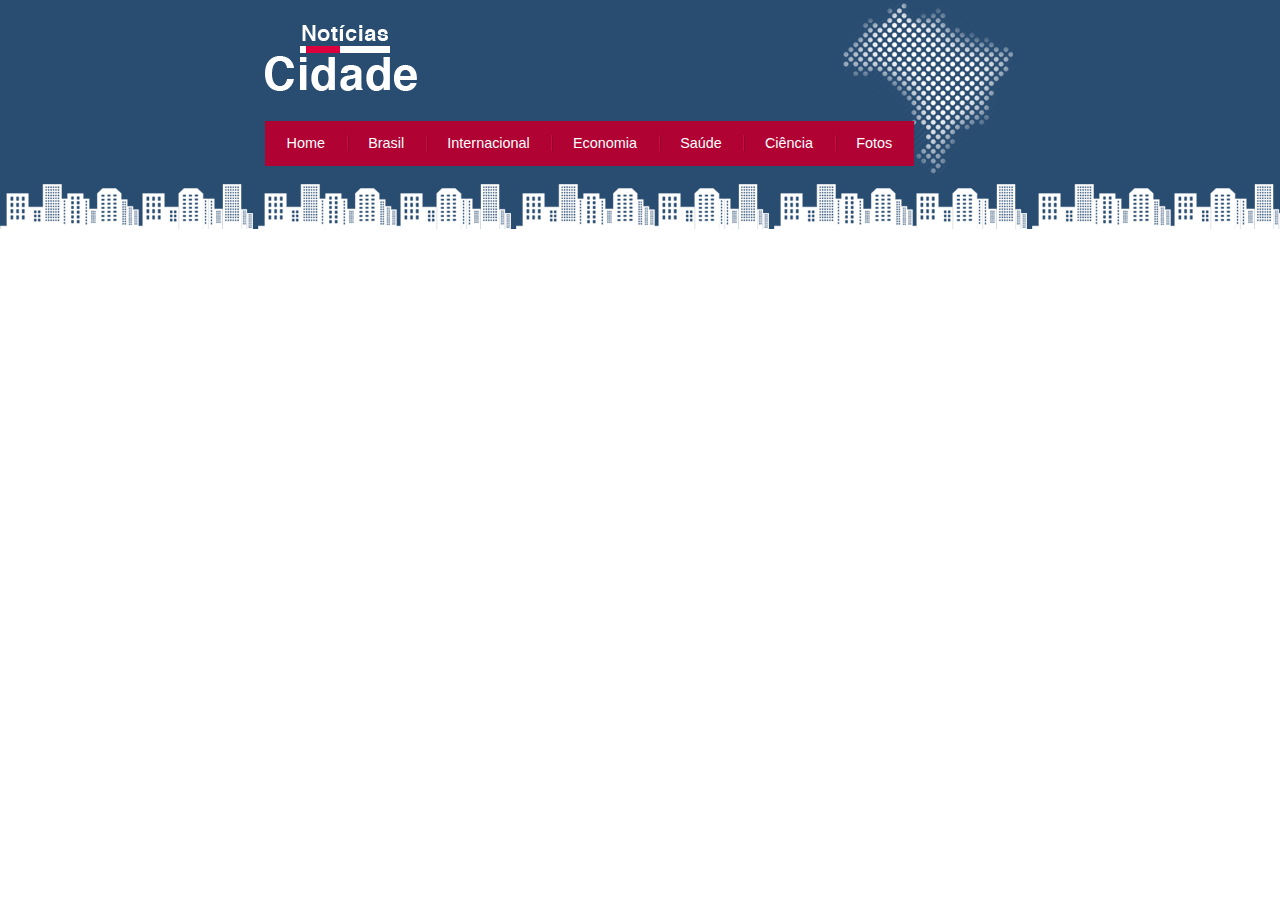
==== index.html @ cd2718a0 "First upload" ====
<!DOCTYPE html>
<html lang="pt-br">
    <head>
        <title>Notícias cidade - seu site de notícias</title>
        <meta charset="utf-8">
        <link rel="stylesheet" type="text/css" href="css/estilo.css">
    </head>
    <body class="home">
        <div id="container">
            <div id="topo">
                <h1 class="logo">Notícias cidade</h1>
                <ul id="navegacao">
                    <li class="primeiro"><a id="home" href="index.html">Home</a></li>
                    <li><a id="brasil" href="brasil.html">Brasil</a></li>
                    <li> <a id="internacional" href="internacional.html">Internacional</a></li>
                    <li><a id="economia" href="economia.html">Economia</a></li>
                    <li><a id="saude" href="saude.html">Saúde</a></li>
                    <li><a id="ciencia" href="ciencia.html">Ciência</a></li>
                    <li><a id="fotos" href="fotos.html">Fotos</a></li>
                </ul>
            </div>
        </div>
    </body>    
</html>
---- css/estilo.css ----
/* Estrutura do site
*/
* {
	margin:0;
	padding:0;
}

body{
	font-family: "Trebuchet MS", Helvetica, sans-serif;
	background: #fff url(../img/fundo.png) repeat-x;
}

#container {
	width: 750px;
	margin: 0 auto;
}

#topo {
	height: 150px;
	background: url(../img/detalhe-topo.png) no-repeat right top;
	padding-top: 25px;
	/*border: 1px solid red;*/
}

.logo {
	width: 152px;
	height: 66px;
	background: url(../img/logo.png) no-repeat center;
	text-indent: -3000px;
}

/* Barra de navegação
*/
a:link, a:visited {
	color: #b10333;
	padding: 2px;
}

a:hover {
	color: #e50040;
}

ul {
	margin: 0;
	padding: 0;
	list-style: none;
}

#topo ul {
	margin-top: 30px;
	background: #b10333;
	float: left;
}

#topo ul li {
	float: left;
}

#topo ul a {
	font-size: 0.9em;
	display: block;
	padding: 0.5em 1.5em;
	line-height: 2.1em;
	text-decoration: none;
	color: #fff;
	background: url(../img/divisor.png) no-repeat left center;
}

#topo ul .primeiro a {
	background: none;
}

#topo ul a:hover {
	color: #69001d;
}
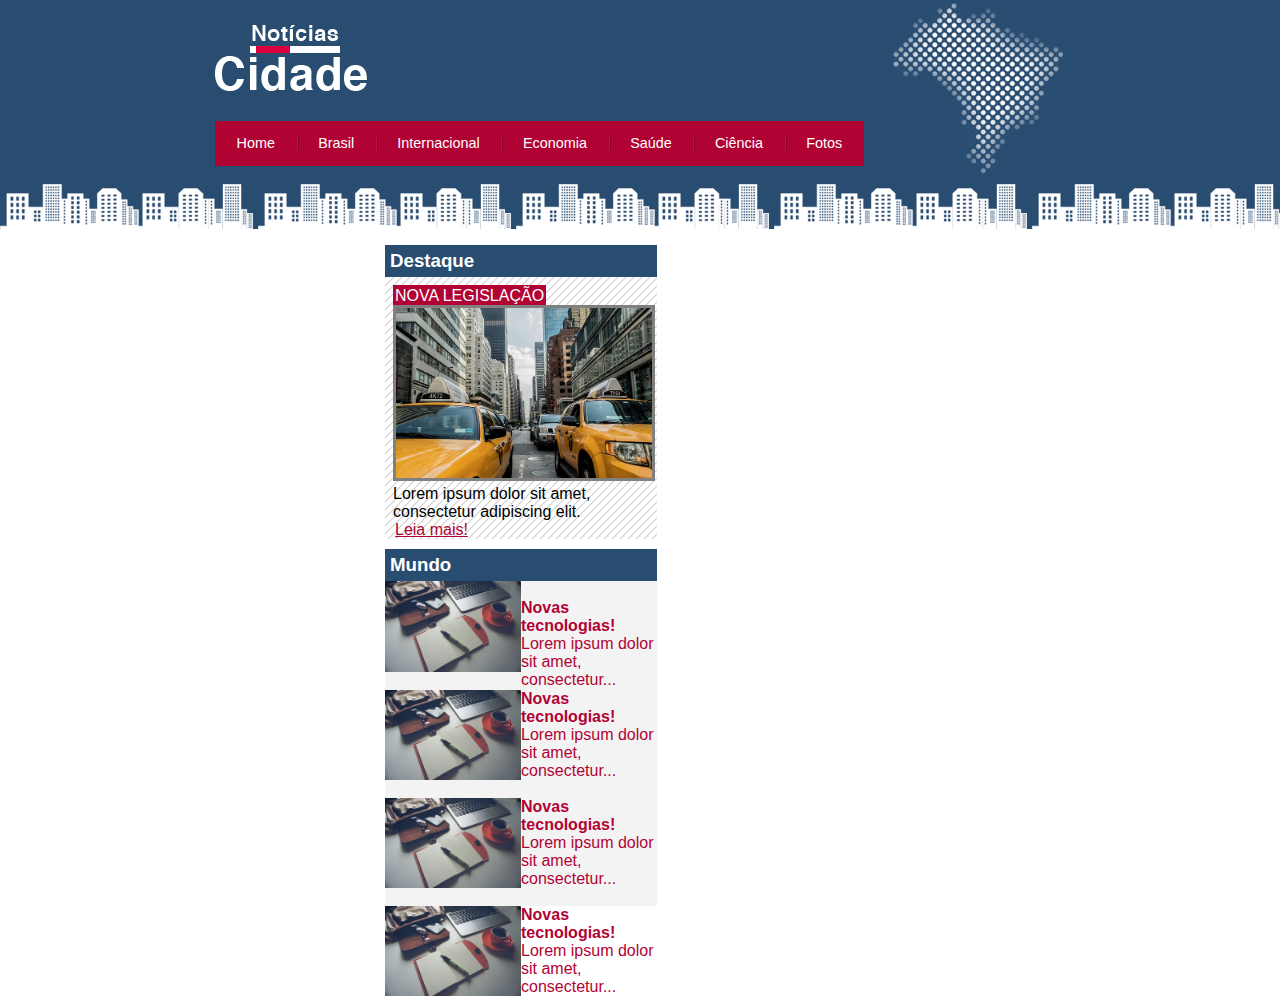
==== commit 94a3e466: "Changes" ====
--- a/index.html
+++ b/index.html
@@ -9,7 +9,7 @@
         <div id="container">
             <div id="topo">
                 <h1 class="logo">Notícias cidade</h1>
-                <ul id="navegacao">
+                <ul>
                     <li class="primeiro"><a id="home" href="index.html">Home</a></li>
                     <li><a id="brasil" href="brasil.html">Brasil</a></li>
                     <li> <a id="internacional" href="internacional.html">Internacional</a></li>
@@ -20,5 +20,55 @@
                 </ul>
             </div>
         </div>
+        <div id="container">
+            <div id="conteudo">
+                <div id="conteudo-principal">
+                    <div id="conteudo-principal-um">
+                        <h3>Destaque</h3>
+                        <div class="controller">
+                            <span>Nova legislação</span>
+                            <img src="img/taxi.jpg">
+                            <p>Lorem ipsum dolor sit amet, consectetur adipiscing elit.</p>
+                            <a href="#">Leia mais!</a>
+                        </div>
+                    </div>
+                    <div id="conteudo-principal-dois">
+                        <h3>Mundo</h3>
+                        <div class="caixa-conteudo">
+                            <ul id="lista-noticias">
+                                <li>
+                                    <a href="">
+                                    <img src="img/tecnologia.jpg" width="80">
+                                    <h4>Novas tecnologias!</h4>
+                                    <p>Lorem ipsum dolor sit amet, consectetur...</p>
+                                    </a>
+                                </li>
+                                <li>
+                                    <a href="">
+                                    <img src="img/tecnologia.jpg" width="80">
+                                    <h4>Novas tecnologias!</h4>
+                                    <p>Lorem ipsum dolor sit amet, consectetur...</p>
+                                    </a>
+                                </li>
+                                <li>
+                                    <a href="">
+                                    <img src="img/tecnologia.jpg" width="80">
+                                    <h4>Novas tecnologias!</h4>
+                                    <p>Lorem ipsum dolor sit amet, consectetur...</p>
+                                    </a>
+                                </li>
+                                <li>
+                                    <a href="">
+                                    <img src="img/tecnologia.jpg" width="80">
+                                    <h4>Novas tecnologias!</h4>
+                                    <p>Lorem ipsum dolor sit amet, consectetur...</p>
+                                    </a>
+                                </li>
+                            </ul>
+                        </div>
+                    </div>
+                </div>
+            </div>
+        </div>
     </body>    
 </html>--- a/css/estilo.css
+++ b/css/estilo.css
@@ -11,7 +11,7 @@
 }
 
 #container {
-	width: 750px;
+	width: 850px;
 	margin: 0 auto;
 }
 
@@ -72,4 +72,80 @@
 
 #topo ul a:hover {
 	color: #69001d;
-}+}
+
+/* Conteudo */
+
+#conteudo{
+	width: 80%;
+	margin-top: 60px;
+	float: right;
+}
+
+#conteudo-principal{
+	width: 40%;
+	float: left;
+}
+
+#conteudo-secundario{
+	width: 40%;
+	float: right;
+}
+
+#conteudo-principal-um{
+	margin-top: 10px;
+	background: #f3f3f3 url(../img/fundo-caixa.png);
+}
+
+#conteudo-principal-um h3{
+	background: #294c71;
+	color: white;
+	padding: 5px;
+}
+
+#conteudo-principal-um span{
+	background: #b10333;
+	color: white;
+	padding: 2px;
+	text-transform: uppercase;
+}
+
+#conteudo-principal-um img{
+	width: 100%;
+	overflow: hidden;
+	border: 3px solid grey;
+}
+
+#conteudo-principal-um .controller{
+	margin-left: 8px;
+	margin-right: 8px;
+	margin-top: 10px;
+}
+
+/**/
+
+#conteudo-principal-dois{
+	margin-top: 10px;
+	background: #f3f3f3;
+}
+
+#conteudo-principal-dois h3{
+	background: #294c71;
+	color: white;
+	padding: 5px;
+}
+
+#conteudo-principal-dois img{
+	float: left;
+	width: 50%;
+}
+
+#conteudo-principal-dois p, h4{
+	float: right;
+	width: 50%;
+}
+
+#navegacao{
+	width: 20%;
+	float: left;
+}
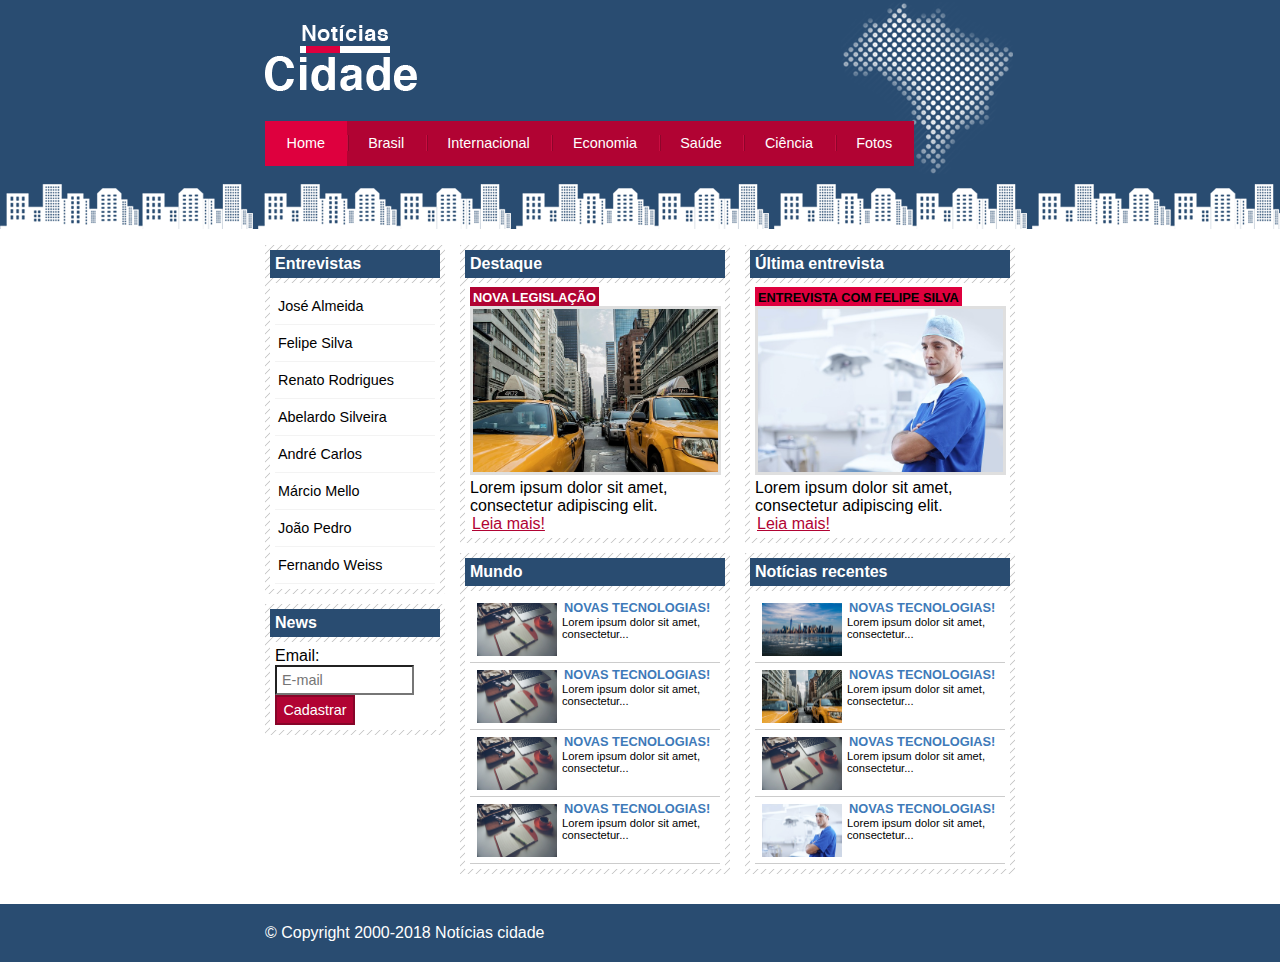
==== commit 9373a7f3: "Final changes to project" ====
--- a/index.html
+++ b/index.html
@@ -1,74 +1,210 @@
 <!DOCTYPE html>
-<html lang="pt-br">
-    <head>
-        <title>Notícias cidade - seu site de notícias</title>
-        <meta charset="utf-8">
-        <link rel="stylesheet" type="text/css" href="css/estilo.css">
-    </head>
-    <body class="home">
-        <div id="container">
-            <div id="topo">
-                <h1 class="logo">Notícias cidade</h1>
-                <ul>
-                    <li class="primeiro"><a id="home" href="index.html">Home</a></li>
-                    <li><a id="brasil" href="brasil.html">Brasil</a></li>
-                    <li> <a id="internacional" href="internacional.html">Internacional</a></li>
-                    <li><a id="economia" href="economia.html">Economia</a></li>
-                    <li><a id="saude" href="saude.html">Saúde</a></li>
-                    <li><a id="ciencia" href="ciencia.html">Ciência</a></li>
-                    <li><a id="fotos" href="fotos.html">Fotos</a></li>
-                </ul>
-            </div>
-        </div>
-        <div id="container">
-            <div id="conteudo">
-                <div id="conteudo-principal">
-                    <div id="conteudo-principal-um">
-                        <h3>Destaque</h3>
-                        <div class="controller">
-                            <span>Nova legislação</span>
-                            <img src="img/taxi.jpg">
-                            <p>Lorem ipsum dolor sit amet, consectetur adipiscing elit.</p>
-                            <a href="#">Leia mais!</a>
-                        </div>
-                    </div>
-                    <div id="conteudo-principal-dois">
-                        <h3>Mundo</h3>
-                        <div class="caixa-conteudo">
-                            <ul id="lista-noticias">
-                                <li>
-                                    <a href="">
-                                    <img src="img/tecnologia.jpg" width="80">
-                                    <h4>Novas tecnologias!</h4>
-                                    <p>Lorem ipsum dolor sit amet, consectetur...</p>
-                                    </a>
-                                </li>
-                                <li>
-                                    <a href="">
-                                    <img src="img/tecnologia.jpg" width="80">
-                                    <h4>Novas tecnologias!</h4>
-                                    <p>Lorem ipsum dolor sit amet, consectetur...</p>
-                                    </a>
-                                </li>
-                                <li>
-                                    <a href="">
-                                    <img src="img/tecnologia.jpg" width="80">
-                                    <h4>Novas tecnologias!</h4>
-                                    <p>Lorem ipsum dolor sit amet, consectetur...</p>
-                                    </a>
-                                </li>
-                                <li>
-                                    <a href="">
-                                    <img src="img/tecnologia.jpg" width="80">
-                                    <h4>Novas tecnologias!</h4>
-                                    <p>Lorem ipsum dolor sit amet, consectetur...</p>
-                                    </a>
-                                </li>
-                            </ul>
-                        </div>
-                    </div>
-                </div>
-            </div>
-        </div>
-    </body>    
+<html>
+	<head>
+		<title>Notícias cidade - Seu site de notícias</title>
+		<meta charset="utf-8">
+
+		<!-- Estilo customizado -->
+		<link rel="stylesheet" type="text/css" href="css/estilo.css">
+
+	</head>
+
+	<body class="home">
+
+		<!-- Início container -->
+		<div id="container">
+
+			<!-- Início topo -->
+			<div id="topo">
+				<h1 class="logo">Notícias cidade</h1>
+				<ul id="navegacao">
+					<li class="primeiro">
+						<a id="home" href="#">Home</a>
+					</li>
+					<li>
+						<a id="brasil" href="brasil.html">Brasil</a>
+					</li>
+					<li>
+						<a id="internacional" href="#">Internacional</a>
+					</li>
+					<li>
+						<a id="economia" href="#">Economia</a>
+					</li>
+					<li>
+						<a id="saude" href="#">Saúde</a>
+					</li>
+					<li>
+						<a id="ciencia" href="#">Ciência</a>
+					</li>
+					<li>
+						<a id="fotos" href="fotos.html">Fotos</a>
+					</li>
+				</ul>
+			</div><!-- fim /topo -->
+
+			<!-- Início conteudo -->
+			<div id="conteudo">
+
+				<div id="primario">
+					
+					<div class="caixa destaque">
+						<h2>Destaque</h2>
+						<div class="caixa-conteudo">
+
+							<h3>Nova legislação</h3>
+							<img class="imagem-principal" src="imagens/taxi.jpg" width="100%">
+							<p>
+								Lorem ipsum dolor sit amet, consectetur adipiscing elit.
+							</p>
+							<a href="nova-legislacao.html">Leia mais!</a>
+
+						</div>
+					</div>
+
+					<div class="caixa">
+						<h2>Mundo</h2>
+						<div class="caixa-conteudo">
+
+							<ul id="lista-noticias">
+								<li>
+									<a href="">
+										<img src="imagens/tecnologia.jpg" width="80">
+										<h3>Novas tecnologias!</h3>
+										<p>Lorem ipsum dolor sit amet, consectetur...</p>
+									</a>
+								</li>
+								<li>
+									<a href="">
+										<img src="imagens/tecnologia.jpg" width="80">
+										<h3>Novas tecnologias!</h3>
+										<p>Lorem ipsum dolor sit amet, consectetur...</p>
+									</a>
+								</li>
+								<li>
+									<a href="">
+										<img src="imagens/tecnologia.jpg" width="80">
+										<h3>Novas tecnologias!</h3>
+										<p>Lorem ipsum dolor sit amet, consectetur...</p>
+									</a>
+								</li>
+								<li>
+									<a href="">
+										<img src="imagens/tecnologia.jpg" width="80">
+										<h3>Novas tecnologias!</h3>
+										<p>Lorem ipsum dolor sit amet, consectetur...</p>
+									</a>
+								</li>
+							</ul>
+
+						</div>
+					</div>
+
+				</div>
+
+				<div id="secundario">
+					
+					<div class="caixa entrevista">
+						<h2>Última entrevista</h2>
+						<div class="caixa-conteudo">
+							
+							<h3>Entrevista com felipe silva</h3>
+							<img class="imagem-principal" src="imagens/doutor.jpg" width="100%">
+							<p>
+								Lorem ipsum dolor sit amet, consectetur adipiscing elit.
+							</p>
+							<a href="">Leia mais!</a>
+
+						</div>
+					</div>
+
+					<div class="caixa">
+						<h2>Notícias recentes</h2>
+						<div class="caixa-conteudo">
+
+							<ul id="lista-noticias">
+								<li>
+									<a href="">
+										<img src="imagens/cidade.jpg" width="80">
+										<h3>Novas tecnologias!</h3>
+										<p>Lorem ipsum dolor sit amet, consectetur...</p>
+									</a>
+								</li>
+								<li>
+									<a href="">
+										<img src="imagens/taxi.jpg" width="80">
+										<h3>Novas tecnologias!</h3>
+										<p>Lorem ipsum dolor sit amet, consectetur...</p>
+									</a>
+								</li>
+								<li>
+									<a href="">
+										<img src="imagens/tecnologia.jpg" width="80">
+										<h3>Novas tecnologias!</h3>
+										<p>Lorem ipsum dolor sit amet, consectetur...</p>
+									</a>
+								</li>
+								<li>
+									<a href="">
+										<img src="imagens/doutor.jpg" width="80">
+										<h3>Novas tecnologias!</h3>
+										<p>Lorem ipsum dolor sit amet, consectetur...</p>
+									</a>
+								</li>
+							</ul>
+
+						</div>
+					</div>
+
+				</div>
+				
+				<!-- Início lateral -->
+				<div id="lateral">
+					
+					<div class="caixa">
+						<h2>Entrevistas</h2>
+						<div class="caixa-conteudo">
+							<ul>
+								<li><a href="">José Almeida</a></li>
+								<li><a href="">Felipe Silva</a></li>
+								<li><a href="">Renato Rodrigues</a></li>
+								<li><a href="">Abelardo Silveira</a></li>
+								<li><a href="">André Carlos</a></li>
+								<li><a href="">Márcio Mello</a></li>
+								<li><a href="">João Pedro</a></li>
+								<li><a href="">Fernando Weiss</a></li>
+							</ul>
+						</div>
+					</div>
+
+					<div class="caixa">
+						<h2>News</h2>
+						<div class="caixa-conteudo">
+							
+							<form>
+								<div>
+									<label for="email">Email:</label>
+									<input type="text" name="email" id="email" placeholder="E-mail">
+								</div>
+								<div>
+									<input class="submit" type="submit" value="Cadastrar" >
+								</div>
+							</form>
+
+						</div>
+					</div>
+
+				</div><!-- fim /lateral -->
+				
+			</div><!-- fim /conteudo -->
+
+		</div><!-- fim /container -->
+
+		<div id="container-rodape" style="clear: both;">
+			<div id="rodape">
+				&copy; Copyright 2000-2018 Notícias cidade
+			</div>
+		</div>
+
+	</body>
+
 </html>--- a/css/estilo.css
+++ b/css/estilo.css
@@ -7,17 +7,17 @@
 
 body{
 	font-family: "Trebuchet MS", Helvetica, sans-serif;
-	background: #fff url(../img/fundo.png) repeat-x;
+	background: #fff url(../imagens/fundo.png) repeat-x;
 }
 
 #container {
-	width: 850px;
+	width: 750px;
 	margin: 0 auto;
 }
 
 #topo {
 	height: 150px;
-	background: url(../img/detalhe-topo.png) no-repeat right top;
+	background: url(../imagens/detalhe-topo.png) no-repeat right top;
 	padding-top: 25px;
 	/*border: 1px solid red;*/
 }
@@ -25,7 +25,7 @@
 .logo {
 	width: 152px;
 	height: 66px;
-	background: url(../img/logo.png) no-repeat center;
+	background: url(../imagens/logo.png) no-repeat center;
 	text-indent: -3000px;
 }
 
@@ -63,7 +63,7 @@
 	line-height: 2.1em;
 	text-decoration: none;
 	color: #fff;
-	background: url(../img/divisor.png) no-repeat left center;
+	background: url(../imagens/divisor.png) no-repeat left center;
 }
 
 #topo ul .primeiro a {
@@ -74,78 +74,188 @@
 	color: #69001d;
 }
 
-/* Conteudo */
-
-#conteudo{
-	width: 80%;
+body.home #navegacao a#home,
+body.brasil #navegacao a#brasil, 
+body.internacional #navegacao a#internacional,
+body.fotos #navegacao a#fotos 
+{
+	color: #fff;
+	background: #de003e;
+	cursor: text;
+}
+
+/* Configura layout de três colunas */
+#conteudo {
 	margin-top: 60px;
-	float: right;
-}
-
-#conteudo-principal{
-	width: 40%;
-	float: left;
-}
-
-#conteudo-secundario{
-	width: 40%;
-	float: right;
-}
-
-#conteudo-principal-um{
-	margin-top: 10px;
-	background: #f3f3f3 url(../img/fundo-caixa.png);
-}
-
-#conteudo-principal-um h3{
+	background: #f5f5f5;
+}
+
+#lateral {
+	width: 180px;
+	float: left;
+	margin: 0 0 20px -750px;
+}
+
+#primario {
+	width: 270px;
+	float: left;
+	margin: 0 0 20px 195px ;
+}
+
+#duas-colunas #primario {
+	width: 555px;
+}
+
+#uma-coluna #primario {
+	width: 750px;
+	margin: 0 0 20px 0;
+}
+
+#secundario {
+	width: 270px;
+	float: left;
+	margin: 0 0 20px 15px;
+}
+
+/*Caixa*/
+.caixa {
+	margin: 10px 0;
+	padding: 5px;
+	background: #f3f3f3 url(../imagens/fundo-caixa.png);
+}
+
+h2 {
+	font-size: 1em;
 	background: #294c71;
-	color: white;
-	padding: 5px;
-}
-
-#conteudo-principal-um span{
+	color: #fff;
+	padding: 5px;
+}
+
+.caixa-conteudo {
+	background: #fff;
+	padding: 5px;
+	margin-top: 5px;
+}
+
+/* Formatar menus laterais
+*/
+#lateral ul a {
+	font-size: 0.9em;
+	padding: 3px;
+	display: block;
+	line-height: 30px;
+	color: #000;
+	text-decoration: none;
+	border-bottom: 1px solid #f3f3f3;
+}
+
+#lateral ul a:hover {
+	background: #f9f9f9 url(../imagens/marcador.png) no-repeat left center;
+	padding-left: 20px;
+	color: #a1a1a1;
+}
+
+/* Formatando formulários
+*/
+label {
+	display: block; 
+	cursor: pointer;
+}
+
+input {
+	padding: 5px;
+	width: 125px;
+	font-size: 0.9em;
+	background-color: #fff;
+}
+
+input.submit {
+	width: 80px;
+	color: #fff;
+	background-color: #b10333;
+	border: 2px solid #870529;
+}
+
+/*Formatando imagens*/
+img.imagem-principal {
+	width: 98%;
+	border: 3px solid #dfdfdf;
+}
+
+/* Formatando cabeçalhos */
+h3 {
+	text-transform: uppercase;
+	display: inline;
+	font-size: 0.8em;
+	padding: 3px;
+}
+
+.destaque h3 {
 	background: #b10333;
-	color: white;
+	color: #fff;
+}
+
+.entrevista h3 {
+	background: #de003e;
+}
+
+/*Formatando lista de notícias*/
+#lista-noticias li {
 	padding: 2px;
-	text-transform: uppercase;
-}
-
-#conteudo-principal-um img{
-	width: 100%;
-	overflow: hidden;
-	border: 3px solid grey;
-}
-
-#conteudo-principal-um .controller{
-	margin-left: 8px;
-	margin-right: 8px;
-	margin-top: 10px;
-}
-
-/**/
-
-#conteudo-principal-dois{
-	margin-top: 10px;
-	background: #f3f3f3;
-}
-
-#conteudo-principal-dois h3{
+	border-bottom: 1px solid #ccc; 
+	height: 62px;
+}
+
+#lista-noticias li a img {
+	float: left;
+	margin: 5px;
+}
+
+#lista-noticias li a {
+	text-decoration: none;
+}
+
+#lista-noticias li a h3 {
+	font-size: 0.8em;
+	padding: 0;
+	color: #3e7ab9;
+}
+
+#lista-noticias li a p {
+	font-size: 0.7em;
+	color: #000;
+}
+
+#lista-noticias li:hover {
+	background: #eee;
+	cursor: pointer;
+}
+
+
+/*Rodape*/
+#container-rodape {
 	background: #294c71;
-	color: white;
-	padding: 5px;
-}
-
-#conteudo-principal-dois img{
-	float: left;
-	width: 50%;
-}
-
-#conteudo-principal-dois p, h4{
-	float: right;
-	width: 50%;
-}
-
-#navegacao{
-	width: 20%;
-	float: left;
-}
+	padding: 20px;
+}
+
+#rodape {
+	width: 750px;
+	margin: 0 auto;
+	color: #fff;
+}
+
+
+
+
+
+
+
+
+
+
+
+
+
+
+
+
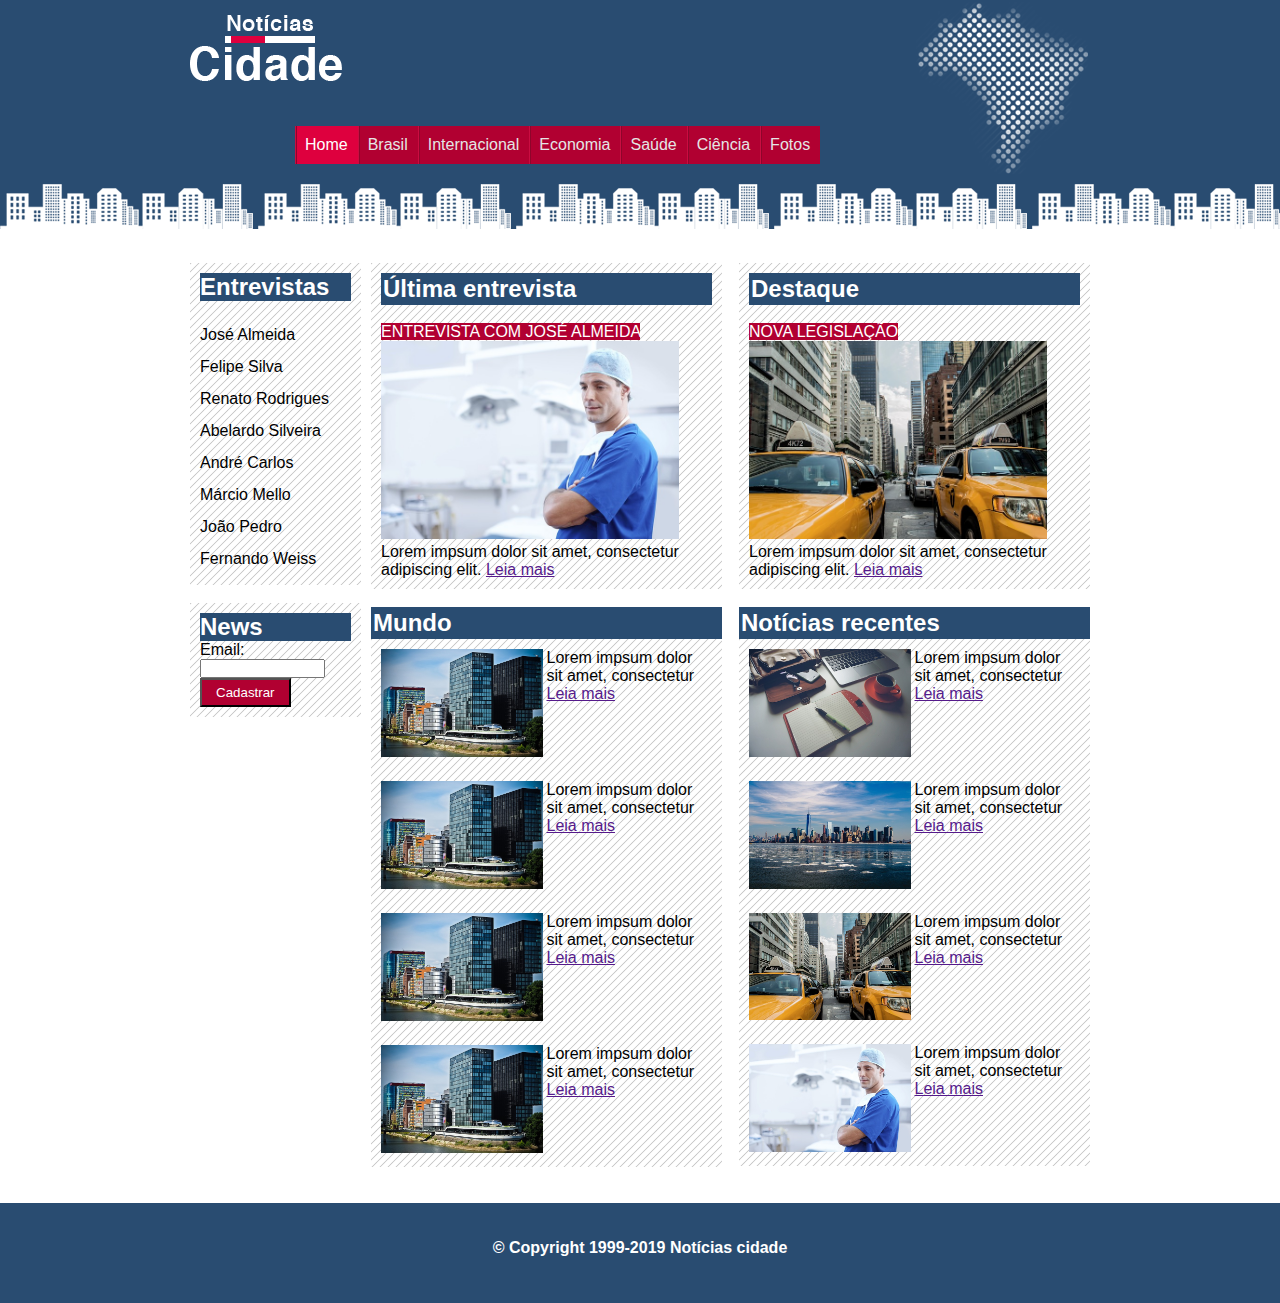
==== commit 6e4da9ec: "Mudanças finais" ====
--- a/index.html
+++ b/index.html
@@ -1,210 +1,139 @@
 <!DOCTYPE html>
-<html>
-	<head>
-		<title>Notícias cidade - Seu site de notícias</title>
-		<meta charset="utf-8">
-
-		<!-- Estilo customizado -->
-		<link rel="stylesheet" type="text/css" href="css/estilo.css">
-
-	</head>
-
-	<body class="home">
-
-		<!-- Início container -->
-		<div id="container">
-
-			<!-- Início topo -->
-			<div id="topo">
-				<h1 class="logo">Notícias cidade</h1>
-				<ul id="navegacao">
-					<li class="primeiro">
-						<a id="home" href="#">Home</a>
-					</li>
-					<li>
-						<a id="brasil" href="brasil.html">Brasil</a>
-					</li>
-					<li>
-						<a id="internacional" href="#">Internacional</a>
-					</li>
-					<li>
-						<a id="economia" href="#">Economia</a>
-					</li>
-					<li>
-						<a id="saude" href="#">Saúde</a>
-					</li>
-					<li>
-						<a id="ciencia" href="#">Ciência</a>
-					</li>
-					<li>
-						<a id="fotos" href="fotos.html">Fotos</a>
-					</li>
-				</ul>
-			</div><!-- fim /topo -->
-
-			<!-- Início conteudo -->
-			<div id="conteudo">
-
-				<div id="primario">
-					
-					<div class="caixa destaque">
-						<h2>Destaque</h2>
-						<div class="caixa-conteudo">
-
-							<h3>Nova legislação</h3>
-							<img class="imagem-principal" src="imagens/taxi.jpg" width="100%">
-							<p>
-								Lorem ipsum dolor sit amet, consectetur adipiscing elit.
-							</p>
-							<a href="nova-legislacao.html">Leia mais!</a>
-
-						</div>
-					</div>
-
-					<div class="caixa">
-						<h2>Mundo</h2>
-						<div class="caixa-conteudo">
-
-							<ul id="lista-noticias">
-								<li>
-									<a href="">
-										<img src="imagens/tecnologia.jpg" width="80">
-										<h3>Novas tecnologias!</h3>
-										<p>Lorem ipsum dolor sit amet, consectetur...</p>
-									</a>
-								</li>
-								<li>
-									<a href="">
-										<img src="imagens/tecnologia.jpg" width="80">
-										<h3>Novas tecnologias!</h3>
-										<p>Lorem ipsum dolor sit amet, consectetur...</p>
-									</a>
-								</li>
-								<li>
-									<a href="">
-										<img src="imagens/tecnologia.jpg" width="80">
-										<h3>Novas tecnologias!</h3>
-										<p>Lorem ipsum dolor sit amet, consectetur...</p>
-									</a>
-								</li>
-								<li>
-									<a href="">
-										<img src="imagens/tecnologia.jpg" width="80">
-										<h3>Novas tecnologias!</h3>
-										<p>Lorem ipsum dolor sit amet, consectetur...</p>
-									</a>
-								</li>
-							</ul>
-
-						</div>
-					</div>
-
-				</div>
-
-				<div id="secundario">
-					
-					<div class="caixa entrevista">
-						<h2>Última entrevista</h2>
-						<div class="caixa-conteudo">
-							
-							<h3>Entrevista com felipe silva</h3>
-							<img class="imagem-principal" src="imagens/doutor.jpg" width="100%">
-							<p>
-								Lorem ipsum dolor sit amet, consectetur adipiscing elit.
-							</p>
-							<a href="">Leia mais!</a>
-
-						</div>
-					</div>
-
-					<div class="caixa">
-						<h2>Notícias recentes</h2>
-						<div class="caixa-conteudo">
-
-							<ul id="lista-noticias">
-								<li>
-									<a href="">
-										<img src="imagens/cidade.jpg" width="80">
-										<h3>Novas tecnologias!</h3>
-										<p>Lorem ipsum dolor sit amet, consectetur...</p>
-									</a>
-								</li>
-								<li>
-									<a href="">
-										<img src="imagens/taxi.jpg" width="80">
-										<h3>Novas tecnologias!</h3>
-										<p>Lorem ipsum dolor sit amet, consectetur...</p>
-									</a>
-								</li>
-								<li>
-									<a href="">
-										<img src="imagens/tecnologia.jpg" width="80">
-										<h3>Novas tecnologias!</h3>
-										<p>Lorem ipsum dolor sit amet, consectetur...</p>
-									</a>
-								</li>
-								<li>
-									<a href="">
-										<img src="imagens/doutor.jpg" width="80">
-										<h3>Novas tecnologias!</h3>
-										<p>Lorem ipsum dolor sit amet, consectetur...</p>
-									</a>
-								</li>
-							</ul>
-
-						</div>
-					</div>
-
-				</div>
-				
-				<!-- Início lateral -->
-				<div id="lateral">
-					
-					<div class="caixa">
-						<h2>Entrevistas</h2>
-						<div class="caixa-conteudo">
-							<ul>
-								<li><a href="">José Almeida</a></li>
-								<li><a href="">Felipe Silva</a></li>
-								<li><a href="">Renato Rodrigues</a></li>
-								<li><a href="">Abelardo Silveira</a></li>
-								<li><a href="">André Carlos</a></li>
-								<li><a href="">Márcio Mello</a></li>
-								<li><a href="">João Pedro</a></li>
-								<li><a href="">Fernando Weiss</a></li>
-							</ul>
-						</div>
-					</div>
-
-					<div class="caixa">
-						<h2>News</h2>
-						<div class="caixa-conteudo">
-							
-							<form>
-								<div>
-									<label for="email">Email:</label>
-									<input type="text" name="email" id="email" placeholder="E-mail">
-								</div>
-								<div>
-									<input class="submit" type="submit" value="Cadastrar" >
-								</div>
-							</form>
-
-						</div>
-					</div>
-
-				</div><!-- fim /lateral -->
-				
-			</div><!-- fim /conteudo -->
-
-		</div><!-- fim /container -->
-
-		<div id="container-rodape" style="clear: both;">
-			<div id="rodape">
-				&copy; Copyright 2000-2018 Notícias cidade
-			</div>
-		</div>
-
-	</body>
-
+<html lang="pt-br">
+    <head>
+        <title>Notícias cidade - seu portal de notícias</title>
+        <meta charset="utf-8">
+        <link rel="stylesheet" href="css/estilo.css">
+    </head>
+    <body>
+        <div id="fundo">
+            <div id="container">
+                <div class="img-logo">
+                    <img src="img/logo.png" alt="">
+                </div>
+                <div class="img-detalhe-topo">
+                    <img src="img/detalhe-topo.png" alt="">
+                </div>
+                <ul id="menu">
+                    <li class="ativo"><a href="#">Home</a></li>
+                    <li><a href="#">Brasil</a></li>
+                    <li><a href="#">Internacional</a></li>
+                    <li><a href="#">Economia</a></li>
+                    <li><a href="#">Saúde</a></li>
+                    <li><a href="#">Ciência</a></li>
+                    <li><a href="#">Fotos</a></li>
+                </ul>
+            </div>
+        </div>
+        <div id="container">
+            <div id="conteudo">
+                <div id="conteudo-lateral">
+                    <div id="conteudo-caixa">
+                        <div class="controller">
+                            <h2>Entrevistas</h2>
+                            <br>
+                            <ul>
+                                <a href=""><li>José Almeida</li></a>
+                                <a href=""><li>Felipe Silva</li></a>
+                                <a href=""><li>Renato Rodrigues</li></a>
+                                <a href=""><li>Abelardo Silveira</li></a>
+                                <a href=""><li>André Carlos</li></a>
+                                <a href=""><li>Márcio Mello</li></a>
+                                <a href=""><li>João Pedro</li></a>
+                                <a href=""><li>Fernando Weiss</li></a>
+                            </ul>
+                        </div>
+                    </div>
+                    <br>
+                    <div id="conteudo-caixa">
+                        <div class="controller">
+                            <h2>News</h2>
+                            <form action="#">
+                                <label for="email">Email:</label><br>
+                                <input type="text" name="email" id="email">
+                                <input type="submit" value="Cadastrar">
+                            </form>
+                        </div>
+                    </div>
+                </div>
+                <div id="conteudo-principal-um">
+                    <div id="conteudo-caixa">
+                        <div class="controller">
+                            <div id="conteudo-principal-um-destaque">
+                                <h2>Última entrevista</h2><br>
+                                <span>Entrevista com José Almeida</span>
+                                <img src="img/doutor.jpg" alt="">
+                                Lorem impsum dolor sit amet, consectetur adipiscing elit.
+                                <a href="">Leia mais</a>
+                            </div>
+                        </div>
+                    </div>
+                    <br>
+                    <div id="conteudo-caixa">
+                        <h2>Mundo</h2> 
+                        <div id="conteudo-principal-um-links">
+                            <div class="controller">
+                                <img src="img/mundo.jpg" alt="">
+                                <p>Lorem impsum dolor sit amet, consectetur <br><a href="">Leia mais</a> </p>
+                            </div>
+                            <div class="controller">
+                                <img src="img/mundo.jpg" alt="">
+                                <p>Lorem impsum dolor sit amet, consectetur <br><a href="">Leia mais</a> </p>
+                            </div>
+                            <div class="controller">
+                                <img src="img/mundo.jpg" alt="">
+                                <p>Lorem impsum dolor sit amet, consectetur <br><a href="">Leia mais</a> </p>
+                            </div>
+                            <div class="controller">
+                                <img src="img/mundo.jpg" alt="">
+                                <p>Lorem impsum dolor sit amet, consectetur <br><a href="">Leia mais</a> </p>
+                            </div>
+                        </div>
+                    </div>
+                </div>
+                <div id="conteudo-principal-dois">
+                    <div id="conteudo-caixa">
+                        <div class="controller">
+                            <div id="conteudo-principal-dois-destaque">
+                                <h2>Destaque</h2><br>
+                                <span>NOVA LEGISLAÇÃO</span>
+                                <img src="img/taxi.jpg" alt="">
+                                Lorem impsum dolor sit amet, consectetur adipiscing elit.
+                                <a href="">Leia mais</a>
+                            </div>
+                        </div>
+                    </div>
+                    <br>
+                    <div id="conteudo-caixa">
+                        <h2>Notícias recentes</h2> 
+                        <div id="conteudo-principal-dois-links">
+                            <div class="controller">
+                                <img src="img/tecnologia.jpg" alt="">
+                                <p>Lorem impsum dolor sit amet, consectetur <br><a href="">Leia mais</a> </p>
+                            </div>
+                            <div class="controller">
+                                <img src="img/cidade.jpg" alt="">
+                                <p>Lorem impsum dolor sit amet, consectetur <br><a href="">Leia mais</a> </p>
+                            </div>
+                            <div class="controller">
+                                <img src="img/taxi.jpg" alt="">
+                                <p>Lorem impsum dolor sit amet, consectetur <br><a href="">Leia mais</a> </p>
+                            </div>
+                            <div class="controller">
+                                <img src="img/doutor.jpg" alt="">
+                                <p>Lorem impsum dolor sit amet, consectetur <br><a href="">Leia mais</a> </p>
+                            </div>
+                        </div>
+                    </div>
+                </div>
+                <br><br>
+                <br><br>
+            </div>
+        </div>
+        <div style="clear:both;"></div><br><br>
+        <div id="rodape">
+                <br><br>
+            &copy; Copyright 1999-2019 Notícias cidade
+        </div>
+    </body>
 </html>--- a/css/estilo.css
+++ b/css/estilo.css
@@ -1,261 +1,217 @@
-/* Estrutura do site
-*/
-* {
-	margin:0;
-	padding:0;
+*{
+    margin: 0;
+    padding: 0;
 }
 
 body{
-	font-family: "Trebuchet MS", Helvetica, sans-serif;
-	background: #fff url(../imagens/fundo.png) repeat-x;
-}
-
-#container {
-	width: 750px;
-	margin: 0 auto;
-}
-
-#topo {
-	height: 150px;
-	background: url(../imagens/detalhe-topo.png) no-repeat right top;
-	padding-top: 25px;
-	/*border: 1px solid red;*/
-}
-
-.logo {
-	width: 152px;
-	height: 66px;
-	background: url(../imagens/logo.png) no-repeat center;
-	text-indent: -3000px;
-}
-
-/* Barra de navegação
-*/
-a:link, a:visited {
-	color: #b10333;
-	padding: 2px;
-}
-
-a:hover {
-	color: #e50040;
-}
-
-ul {
-	margin: 0;
-	padding: 0;
-	list-style: none;
-}
-
-#topo ul {
-	margin-top: 30px;
-	background: #b10333;
-	float: left;
-}
-
-#topo ul li {
-	float: left;
-}
-
-#topo ul a {
-	font-size: 0.9em;
-	display: block;
-	padding: 0.5em 1.5em;
-	line-height: 2.1em;
-	text-decoration: none;
-	color: #fff;
-	background: url(../imagens/divisor.png) no-repeat left center;
-}
-
-#topo ul .primeiro a {
-	background: none;
-}
-
-#topo ul a:hover {
-	color: #69001d;
-}
-
-body.home #navegacao a#home,
-body.brasil #navegacao a#brasil, 
-body.internacional #navegacao a#internacional,
-body.fotos #navegacao a#fotos 
-{
-	color: #fff;
-	background: #de003e;
-	cursor: text;
-}
-
-/* Configura layout de três colunas */
-#conteudo {
-	margin-top: 60px;
-	background: #f5f5f5;
-}
-
-#lateral {
-	width: 180px;
-	float: left;
-	margin: 0 0 20px -750px;
-}
-
-#primario {
-	width: 270px;
-	float: left;
-	margin: 0 0 20px 195px ;
-}
-
-#duas-colunas #primario {
-	width: 555px;
-}
-
-#uma-coluna #primario {
-	width: 750px;
-	margin: 0 0 20px 0;
-}
-
-#secundario {
-	width: 270px;
-	float: left;
-	margin: 0 0 20px 15px;
-}
-
-/*Caixa*/
-.caixa {
-	margin: 10px 0;
-	padding: 5px;
-	background: #f3f3f3 url(../imagens/fundo-caixa.png);
-}
-
-h2 {
-	font-size: 1em;
-	background: #294c71;
-	color: #fff;
-	padding: 5px;
-}
-
-.caixa-conteudo {
-	background: #fff;
-	padding: 5px;
-	margin-top: 5px;
-}
-
-/* Formatar menus laterais
-*/
-#lateral ul a {
-	font-size: 0.9em;
-	padding: 3px;
-	display: block;
-	line-height: 30px;
-	color: #000;
-	text-decoration: none;
-	border-bottom: 1px solid #f3f3f3;
-}
-
-#lateral ul a:hover {
-	background: #f9f9f9 url(../imagens/marcador.png) no-repeat left center;
-	padding-left: 20px;
-	color: #a1a1a1;
-}
-
-/* Formatando formulários
-*/
-label {
-	display: block; 
-	cursor: pointer;
-}
-
-input {
-	padding: 5px;
-	width: 125px;
-	font-size: 0.9em;
-	background-color: #fff;
-}
-
-input.submit {
-	width: 80px;
-	color: #fff;
-	background-color: #b10333;
-	border: 2px solid #870529;
-}
-
-/*Formatando imagens*/
-img.imagem-principal {
-	width: 98%;
-	border: 3px solid #dfdfdf;
-}
-
-/* Formatando cabeçalhos */
-h3 {
-	text-transform: uppercase;
-	display: inline;
-	font-size: 0.8em;
-	padding: 3px;
-}
-
-.destaque h3 {
-	background: #b10333;
-	color: #fff;
-}
-
-.entrevista h3 {
-	background: #de003e;
-}
-
-/*Formatando lista de notícias*/
-#lista-noticias li {
-	padding: 2px;
-	border-bottom: 1px solid #ccc; 
-	height: 62px;
-}
-
-#lista-noticias li a img {
-	float: left;
-	margin: 5px;
-}
-
-#lista-noticias li a {
-	text-decoration: none;
-}
-
-#lista-noticias li a h3 {
-	font-size: 0.8em;
-	padding: 0;
-	color: #3e7ab9;
-}
-
-#lista-noticias li a p {
-	font-size: 0.7em;
-	color: #000;
-}
-
-#lista-noticias li:hover {
-	background: #eee;
-	cursor: pointer;
-}
-
-
-/*Rodape*/
-#container-rodape {
-	background: #294c71;
-	padding: 20px;
-}
-
-#rodape {
-	width: 750px;
-	margin: 0 auto;
-	color: #fff;
-}
-
-
-
-
-
-
-
-
-
-
-
-
-
-
-
-
+    font-family:'Trebuchet MS', 'Lucida Sans Unicode', 'Lucida Grande', 'Lucida Sans', Arial, sans-serif;
+    min-width: 900px;
+}
+
+#container{
+    margin: 0 auto;
+    width: 900px;
+}
+
+/* Configuração do topo */
+#fundo{
+    width: 100%;
+    height: 233px;
+    background: url(../img/fundo.png);
+}
+
+.img-logo{
+    margin-top: 15px;
+    float: left;
+    z-index: 0;
+}
+
+.img-detalhe-topo{
+    float: right;
+    z-index: 0;
+}
+
+.clear{
+    clear: both;
+}
+
+/* fim configuração topo */
+
+/* Configuração menu */
+
+#menu{
+    list-style-type: none;
+    padding-top: 14%;
+    padding-left: 105px;
+    z-index: 1;
+}
+
+#menu li{
+    float: left;
+}
+
+#menu a{
+    float: left;
+    display: block;
+    background: #000;
+    color: #e5e5e5;
+    text-decoration: none;
+    padding: 10px;
+    background: #b10031 url(../img/divisor.png) repeat-y left center;
+}
+
+#fundo #menu .ativo a{
+    background-color: #de003e;
+    color: #ffffff;
+}
+
+#menu a:hover{
+    background-color: #de003e;
+    color: #ffffff;
+}
+
+/* Configuração conteúdo geral*/
+
+#conteudo{
+    width: 100%;
+    margin-top: 30px;
+}
+
+#conteudo-caixa{
+    background: url(../img/fundo-caixa.png);
+}
+
+.controller{
+    padding: 10px;
+}
+
+/* Configuração conteúdo-lateral */
+
+#conteudo-lateral{
+    float: left;
+    width: 19%;
+}
+
+#conteudo-lateral h2{
+    background-color: #294c71;
+    color: white;
+}
+
+#conteudo-lateral ul{
+    list-style-type: none;
+}
+
+#conteudo-lateral a{
+    text-decoration: none;
+    line-height: 2em;
+    color: black;
+}
+
+#conteudo-lateral li:hover{
+    background:#cccccc;
+}
+
+#conteudo-lateral input[type="text"]{
+    width: 80%;
+}
+
+#conteudo-lateral input[type="submit"]{
+    width: 60%;
+    padding: 5px;
+    background: #b10031;
+    color: white;
+}
+
+/* Configuração conteúdo principal um */
+
+#conteudo-principal-um{
+    width: 39%;
+    float: left;
+    margin-left: 10px;
+}
+
+#conteudo-principal-um h2{
+    background-color:#294c71;
+    color: white;
+    padding: 2px; 
+}
+
+#conteudo-principal-um span{
+    background-color: #b10031;
+    color: white;
+    text-transform: uppercase;
+}
+
+#conteudo-principal-um-destaque img{
+    width: 90%;
+}
+
+/**/
+
+#conteudo-principal-um-links{
+    width: 100%;
+}
+
+#conteudo-principal-um-links img{
+    width: 49%;
+   
+}
+
+#conteudo-principal-um-links p{
+    width: 50%;
+    float: right;
+}
+
+/* Configuração Conteúdo principal dois */
+
+#conteudo-principal-dois{
+    width: 39%;
+    float: right;
+    margin-left: 10px;
+}
+
+#conteudo-principal-dois h2{
+    background-color:#294c71;
+    color: white;
+    padding: 2px; 
+}
+
+#conteudo-principal-dois span{
+    background-color: #b10031;
+    color: white;
+}
+
+#conteudo-principal-dois-destaque img{
+    width: 90%;
+}
+
+/**/
+
+#conteudo-principal-dois-links{
+    width: 100%;
+}
+
+#conteudo-principal-dois-links img{
+    width: 49%;
+   
+}
+
+#conteudo-principal-dois-links p{
+    width: 50%;
+    float: right;
+}
+
+/* Fim conteúdo dois */
+
+/* Rodape */
+
+#rodape{
+
+    color: white;
+    margin: 0 auto;
+    text-align: center;
+    background-color: #294c71;
+    width: 100%;
+    height: 100px;
+    font-weight: bold;
+}